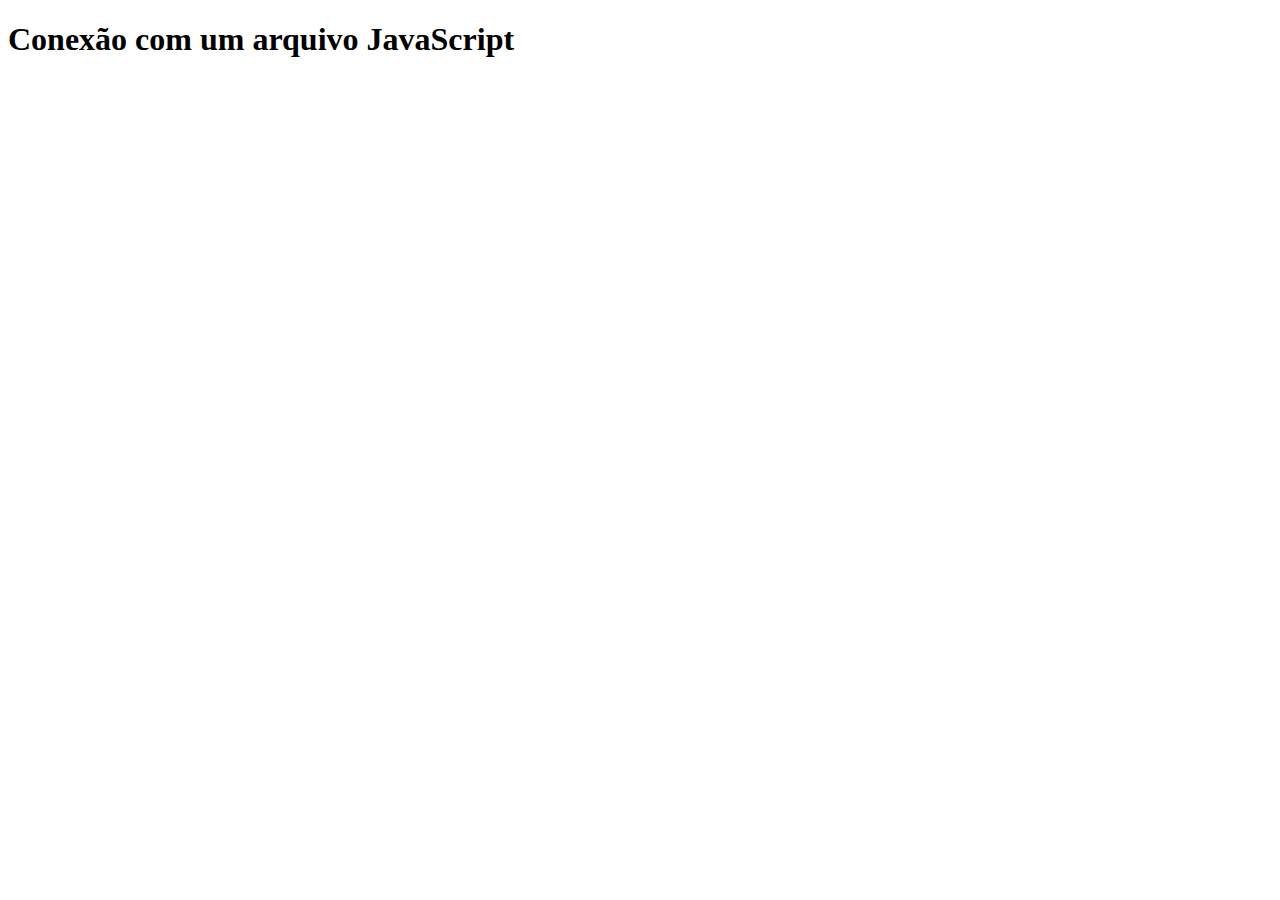
==== HTML-CSS-Javascript/port-BR/primeiro_javascrip/index.html @ 272fb10f "Desenvolvimento extra 3.2 (JavaScrip I) do curso Proz + AWS + Talento Cloud" ====
<!-- 
    Titulo: Página simples com JavaScript
    Author: Breno D. Chrispim
    Turma: 11
    Descrição: Crie um novo projeto com dois arquivos: index.html e script.js. No arquivo HTML, defina a estrutura padrão HTML, e inclua uma tag h1 com o título "Conexão com um arquivo JavaScript". No arquivo JavaScript defina uma função que imprima a mensagem "Conexão feita com sucesso!" no terminal, e execute ela três vezes. Finalmente, conecte ambos arquivos, abra seu projeto no navegador usando a extensão LiveServer e confira se a mensagem foi impressa três vezes no terminal. 
    Página simples criada dentro do Desenvolvimento extra 3.2 (JavaScrip I) do curso Proz + AWS + Talento Cloud.
 -->
<!DOCTYPE html>
<html lang="pt-br">
<head>
    <meta charset="UTF-8">
    <meta name="viewport" content="width=device-width, initial-scale=1.0">
    <title>Página simples com JavaScript</title>
    <script src="./js/script.js" defer></script>
</head>
<body>
    <header>
        <h1>Conexão com um arquivo JavaScript</h1>
    </header>
</body>
</html>
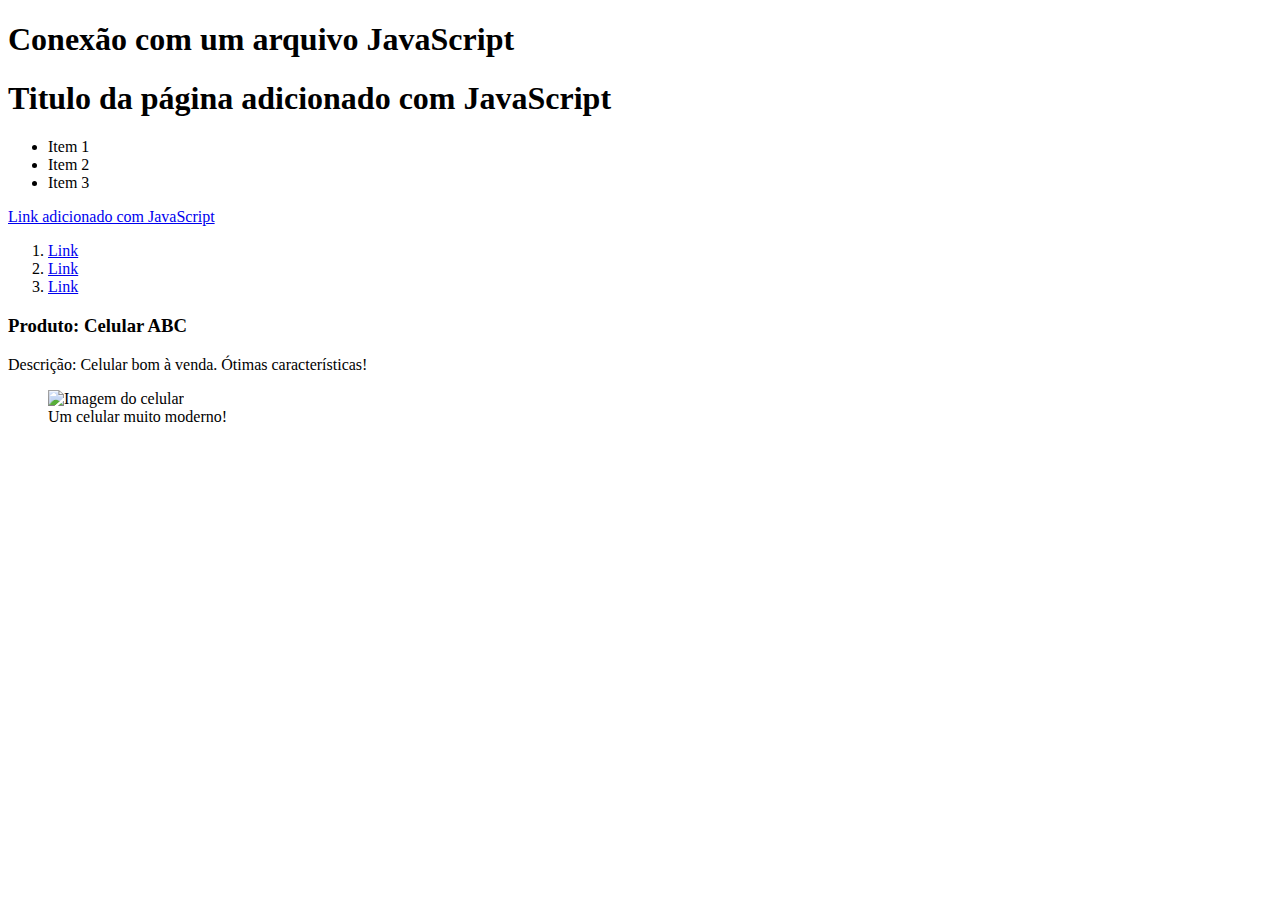
==== commit cc7671d6: "Desenvolvimento Extra 5.3" ====
--- a/HTML-CSS-Javascript/port-BR/primeiro_javascrip/index.html
+++ b/HTML-CSS-Javascript/port-BR/primeiro_javascrip/index.html
@@ -2,7 +2,10 @@
     Titulo: Página simples com JavaScript
     Author: Breno D. Chrispim
     Turma: 11
-    Descrição: Crie um novo projeto com dois arquivos: index.html e script.js. No arquivo HTML, defina a estrutura padrão HTML, e inclua uma tag h1 com o título "Conexão com um arquivo JavaScript". No arquivo JavaScript defina uma função que imprima a mensagem "Conexão feita com sucesso!" no terminal, e execute ela três vezes. Finalmente, conecte ambos arquivos, abra seu projeto no navegador usando a extensão LiveServer e confira se a mensagem foi impressa três vezes no terminal. 
+    Descrição: Crie um projeto com dois arquivos: index.html e script.js. No arquivo HTML, defina a estrutura padrão HTML e realize a conexão com o script.js. Inclua funções JavaScript que executem:
+        - Uma função que imprima a mensagem "Conexão feita com sucesso!" no terminal, e execute ela três vezes.
+        - Código JavaScript que capturem os quatro elementos h1, ul, a e ol. Use a propriedade .innerText para adicionar conteúdo textual aos elementos 'h1' e 'a', e a propriedade .innerHTML para adicionar três itens simples na lista não ordenada, e três itens com links para outros sites na lista ordenada.
+        - Código JavaScript que crie um elemento que represente um produto à venda. O produto precisa incluir pelo menos o nome, a descrição e o preço.
     Página simples criada dentro do Desenvolvimento extra 3.2 (JavaScrip I) do curso Proz + AWS + Talento Cloud.
  -->
 <!DOCTYPE html>
@@ -17,5 +20,16 @@
     <header>
         <h1>Conexão com um arquivo JavaScript</h1>
     </header>
+    <h1 id="titulo"></h1>
+    <ul></ul>
+    <a href="https://prozeducacao.com.br"></a>
+    <ol id="lista-ordenada"></ol>
+    <!-- <div>
+        <h3>Produto: Celular ABC</h3>
+        <p>Descrição: Celular bom à venda. Ótimas características!</p>
+        <figure>
+            <img src="https://upload.wikimedia.org/wikipedia/commons/7/74/DynaTAC8000X.jpg" alt="Imagem do celular" width="100">
+        </figure>
+    </div> -->
 </body>
 </html>